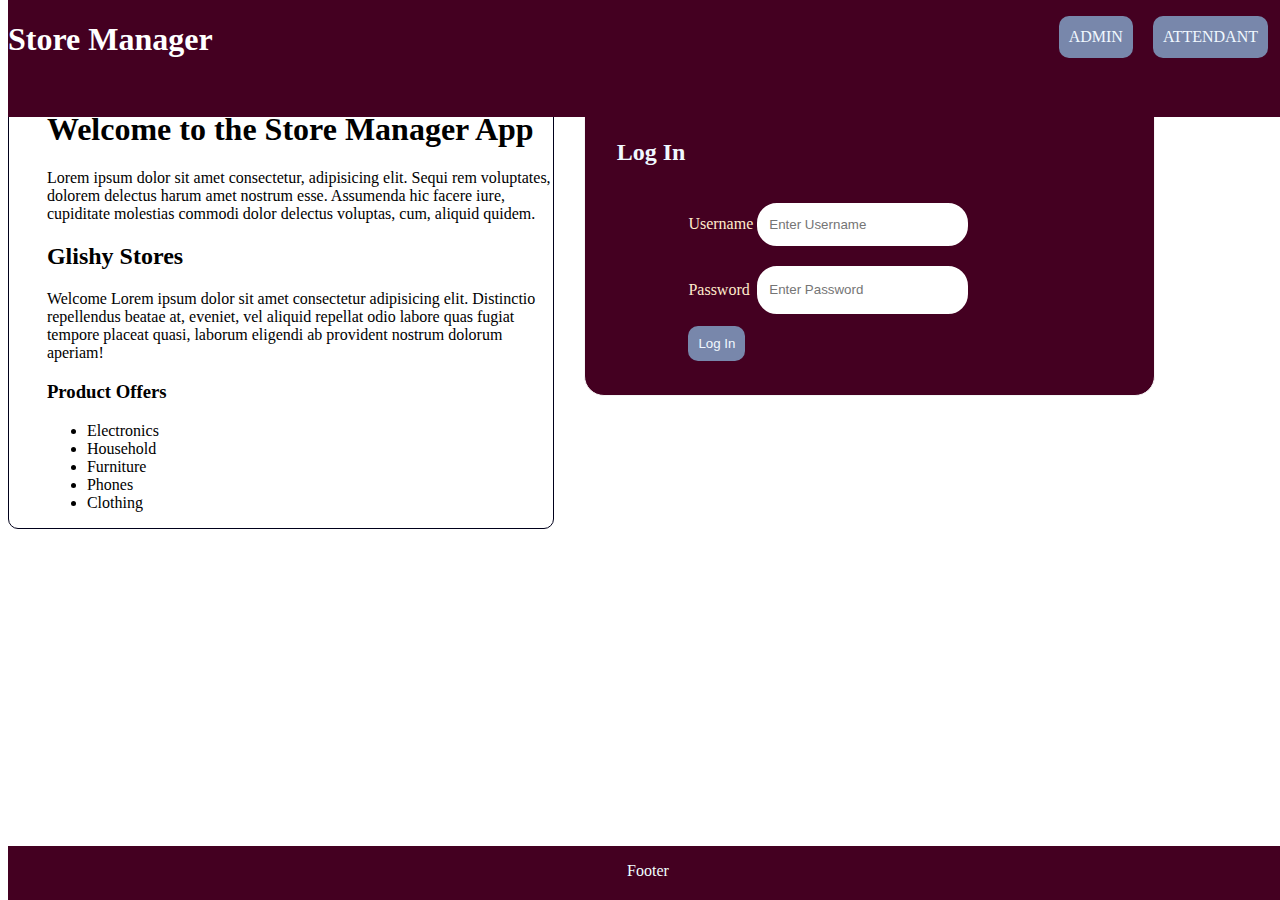
==== UI/index.html @ 7df56a82 "[Feature #161037378] Add few changes to button styling" ====
<!DOCTYPE html>
<html lang="en">

<head>
    <meta charset="UTF-8">
    <meta name="viewport" content="width=device-width, initial-scale=1.0">
    <meta http-equiv="X-UA-Compatible" content="ie=edge">
    <title>Store Manager App</title>
    <link rel="stylesheet" href="https://use.fontawesome.com/releases/v5.3.1/css/all.css" integrity="sha384-mzrmE5qonljUremFsqc01SB46JvROS7bZs3IO2EmfFsd15uHvIt+Y8vEf7N7fWAU"
        crossorigin="anonymous">
    <link rel="stylesheet" href="static/style.css">
    <link rel="stylesheet" href="static/main.css">
</head>

<body>
    <header>
        <div class="headnav">
            <div class="mytitle">
                <h1>Store Manager</h1>
            </div>
            <div class="menu-items">
                <ul>
                    <li><a class="button" href="home.html">Attendant</a></li>
                    <li><a class="button" href="admin.html">Admin</a></li>
                    <li><i class="fas fa-align-justify"></i></li>
                </ul>
            </div>
        </div>
    </header>
    <div class="bigland">
        <div class="landing">
            <h1>Welcome to the Store Manager App</h1>
            <p>
                Lorem ipsum dolor sit amet consectetur, adipisicing elit. Sequi rem voluptates, dolorem delectus harum
                amet nostrum esse. Assumenda hic facere iure, cupiditate molestias commodi dolor delectus voluptas,
                cum, aliquid quidem.
            </p>
            <h2>Glishy Stores</h2>
            <p>Welcome Lorem ipsum dolor sit amet consectetur adipisicing elit. Distinctio repellendus beatae at,
                eveniet, vel aliquid repellat odio labore quas fugiat tempore placeat quasi, laborum eligendi ab
                provident nostrum dolorum aperiam!</p>
            <h3>Product Offers</h3>
            <ul>
                <li>Electronics</li>
                <li>Household</li>
                <li>Furniture</li>
                <li>Phones</li>
                <li>Clothing</li>
            </ul>
        </div>
        <div class="container">
            <div class="login">
                <h2>Log In</h2><br>
                <form action="" method="post">
                    <table>
                        <tr>
                            <td><label for="name">Username</label></td>
                            <td><input type="text" placeholder="Enter Username"></td>
                        </tr>
                        <br>
                        <br>
                        <tr>
                            <td><label for="Password">Password</label></td>
                            <td><input type="password" placeholder="Enter Password"></td>
                        </tr>
                        <tr>
                            <td><button  class="button">Log In</button></td>
                        </tr>
                    </table>
                </form>
            </div>

        </div>
    </div>

    <footer class="myfooter">
        <p>Footer</p>
    </footer>


</body>

</html>
---- UI/static/style.css ----
form {
    display: inline-block;
}
 .login {
    margin: 0 auto;
    margin-top: 1%;
    padding-bottom: 10%;
    border: solid 1px black;
    width: 80%;
    border-radius: 20px;
    line-height: 1.5em;
    background-color: #440021;
    border-color: whitesmoke;
    background-attachment: fixed;
    color: blanchedalmond;
    padding: 5%;
    /* height: %; */
    position: relative;

} 
.big-stock {
    width: 100%;
    margin-top: 6%;
}
.stocktable {
    width: 80%;
    margin: 0 auto;

}
.stocktable table {
    width: 100%;
    height: 200px;
}
.stocktable table th {
    margin: 0 auto;
}
.stocktable tr:nth-child(even) {
    background: #dddddd;
}
.createproduct {
    float: right;
    width: 40%;
    border: 1px solid #440021;
    border-radius: 10px;
    background: #440021;
    color: white;
    padding: 20px;
    margin-left: 5%;
}
.createproduct input[type=text] {
    border-radius: 5px;
    width: 250 px;
    line-height: 1.5em;
}
.createproduct table {
    margin: 0 auto;
}
.createproduct table tr {
    margin: 5%;
}
.attendant i{
    font-size: 100px;
}
.admin-records i{
    font-size: 100px;
}
.avail-records i{
    font-size: 100px;
}
.admin-nav {
    display: grid;
    grid-template-columns: 30% 30% 30%; 
    grid-gap: 5%;
    /* margin-top: 10%; */
    margin-bottom: 10%;
    width: 90%;
    margin: 0 auto;
    margin-top: 10%;
}
.admin-nav a{
    color: white;
}
.bigattendant {
    width: 100%;
    margin: 0 auto;
    padding-right: 15%;
}
.attendant {
    height: 300px;
    padding: 20px;
    background: #440021;
    color: white;
    border: 1px solid #440021;
    border-radius: 10px;
    text-align: center;
}
.AttendantDetails {
    float: left;
    border: 1px solid #dddddd;
    /* padding: 10px; */
    width: 45%;
    margin-top: 10%;
    margin-left: 5%;
    border-radius: 10px;
    margin-bottom: 1%;

}
.AttendantDetails table{
    margin: 0 auto;
    border: 2px solid #dddddd;
    padding: 10px;
    width: 100%;
}
.AttendantDetails  table tr:nth-child(even) {
    background: #dddddd;
}
.createAttendant {
    /* margin: 0 auto; */
    width: 45%;
    float: right;
    border: 1px solid #440021;
    /* margin-top: 10%; */
    /* padding: 1%; */
    background: #440021;
    color: white;
    /* margin-right: 5%;     */
    border-radius: 10px;
    margin-top: 10%;
    /* margin-left: 5%; */
    border-radius: 10px;
    margin-bottom: 1%;

     
}
.createAttendant h2 {
    margin-left: 150px;
}
.createAttendant table {
    margin: 0 auto;
}
.createAttendant input[type=text], input[type=password] {
    /* margin: 0  auto; */
    border-radius: 10px;
    line-height: 1.5em;
    width: 100%;
    padding: 8px;
    margin: 2% 1% ;

}
.admin-records {
    height: 300px;
    padding: 20px;
    background: #440021;
    color: white;
    border: 1px solid #440021;
    border-radius: 10px;
    text-align: center;
}
.avail-records {
    height: 300px;
    padding: 20px;
    background: #440021;
    color: white;
    border: 1px solid #440021;
    border-radius: 10px;
    text-align: center;

}

/* .login {
    margin: 0 auto;
    margin-top: 1%;
    padding-bottom: 4%;
    border: solid 1px black;
    width: 80%;
    border-radius: 20px;
    line-height: 1.5em;
    background-color: #440021;
    border-color: whitesmoke;
    background-attachment: fixed;
    color: blanchedalmond;
    padding: 5%;
    height: 1000%;
} */
.login h1 {
    text-align: center;
}
.login input[type=text] {
    width: 100%;
    padding: 12px 20px;
    margin: 8px 0;
    display: inline-block;
    border: 1px solid #ccc;
    border-radius: 4px;
    box-sizing: border-box;
}
.button {
    padding: 10px;
    border-radius: 10px;
    background: #7887AB;
    color: aliceblue;
    border: none;
    list-style: none;
    text-decoration: none;
}
#savebtn {
    margin-top: 10px;
    float: right;
}
#savebtn a {
    text-decoration: none;
}
.login a {
    color: azure;
}
.record-container {
    width: 80%;
    margin-top: 10%;
}
.record-container h1 {
    /* margin: 0 auto; */
    margin-left: 10%;
}
.record-container table {
    /* margin: 0 auto; */
    margin-left: 10%;
    border: 1px solid #dddddd;
    padding: 10px;
    width: 100%;
}
.record-container table tr:nth-child(even) {
    background: #dddddd;
}
.record-container button {
    float: right;
    margin: 0 auto  
}
.record-container  a {
    float: right;
    margin-top: 10px;
    margin-left: 10px;
}
.filterattendant {
    margin: 0 auto;
    margin-left: 10%;
    margin-bottom: 3%;
    /* margin-top: 8%; */
}
.data label {
    text-shadow: 1em;
}
.data input {
    border-radius: 15%;
}
form {
    display: inline-block;
}
.login h2 {
    float: left;
    color: aliceblue;
}
.login input[type=text], .login input[type=password] {
    width: 100%;
    padding: 12px 20px;
    margin: 8px 0;
    display: inline-block;
    border: 1px solid #ccc;
    border-radius: 20px;
    box-sizing: border-box;
    padding-left: 10px;
    border: 2px solid white;
}
.logo a {
    color: azure;
}
.data label {
    text-shadow: 1em;
}
.data input {
    border-radius: 15%;
}
@media screen and (max-width: 1080px) {
    .headnav {
        position: fixed;
    }
    .bigland {
        margin-top: 15%;
    }
    .landing {
        padding: 10%
    }
    .container {
        width: 100%;
        height: 100%;
    }
    .login {
        width: 100%;
        padding-bottom: 10%;
    }
}
@media screen and (max-width: 768px) {
    .login {
        width: 100%;
        /* height: 100%; */
        /* margin-bottom: 10%; */
        padding-bottom: 20%;
        flex-direction: column;
    }
    .login input[type=text] {
        width: 100%;
    } 
    .record-container {
        margin-top: 15%
    }
}
@media screen and (max-width: 500px) {
    .login {
        width: 100%;
        flex-direction: column;
        margin-bottom: 15%;
    }
    .login input[type=text] {
        width: 100%;
    }
    .record-container {
        margin-top: 35%;
    }
}
---- UI/static/main.css ----
.headnav {
    display: flex;
    width: 100%;
    top: 0%;
    position: fixed;
    height: 13%;
    z-index: 1;
}
.mytitle {
    color: white;
    width: 50%;
    background: #440021;
    float: left;
}
.coverproduct {
    margin-top: 8%;
    width: 100%;
}
.newproduct {
    width: 50%;
    margin: 0 auto;
}
.category {
    margin-top: 0%;
    float: left;
    width: 20%;
    background: #440021;
    color: aliceblue;
    text-decoration: none;
    position: fixed;
    margin-right: 10%;
    padding-bottom: 14%;
    padding-right: 10px;
    padding-left: 15px;
    height: 100%
}

.category li {
    cursor: pointer;
    padding: 5px;
    text-decoration: none;
    color: aliceblue;
}
.category li a {
    text-decoration: none;
    color: aliceblue;
}
.category button a {
  text-decoration: none;
}
img {
    width: 100%;
}
.cart {
    font-size: 100px;
    margin: 0 auto;
}
.cart {
    padding-left: 30px;
}
.wrapper {
    display: grid;
    grid-template-columns: 200px 200px 200px 200px;
    grid-template-rows: 300px repeat(5, 1fr);
    grid-gap: 5%;
    grid-auto-rows: minmax(auto, 400px);
    /* margin-top: 1%; */
    overflow: scroll;
    width: 80%;
    margin-left: 25%;
    float: right;
    position: relative;
    height: 500px;
}
.search {
    text-align: center;
    position: relative;
    /* white-space: nowrap; */
    /* vertical-align: middle; */
    margin: 0 auto;
    margin-top: 6%;
    width: 100%;
    border-radius: 10px;

  
    /* height: 20px; */
}
.search input[type=text] {
    /* height: 20px;; */
   
}
.myprod {
    width: 100%;
    height: 40%;
    background: #7887AB;
    margin-right: 10%;
}
.bigland {
    display: flex;
    width: 100%;
    position: relative;
    /* height: 600px; */
    margin-top: 1%;
}
.menu-items {
    width: 50%;
    float: left;
    background: #440021;
    margin: 0 auto;
    position: relative;
    line-height: 1.4em;
}
.fa-align-justify {
    display: none;
}
.container {
    margin-top: 5.4%;
    height: 1%;
    float: right;
    width: 50%;
}
.menu-items li {
    float: right;
    list-style: none;
    text-decoration: none;
    /* padding-left: 5%;
    padding-bottom: 4%; */
    padding-right: 20px;
    cursor: pointer;
}
.landing {
    margin-top: 6%;
    width: 40%;
    float: left;
    border: 1px solid #00001A;
    border-radius: 10px;
    padding-left: 3%;
}
.mymodal {
    background: rgba(0, 0, 0, 0.5);
    display: block;
    height: 100%;
    top: 0;
    position: fixed;
    width: 100%;
    z-index: 1;
}
.sale-modal {
    background: rgba(0, 0, 0, 0.5);
    display: none;
    height: 100%;
    top: 0;
    position: fixed;
    width: 100%;
    z-index: 1;
}
.modal-content {
    width: 30%;
    background:white;
    margin: auto;
    margin-top: 15%;
    border: 2px solid whitesmoke;
    border-radius: 10px;
    color: black;
    z-index: 1;
    align-content: center;
}
.modal-content h2 {
    margin-left: 40px;
}
.sale-content {
    width: 30%;
    background: white;
    margin: auto;
    margin-top: 10%;
    border: 1px solid whitesmoke;
    border-radius: 10px;
    color: black;
    z-index: 1;
}
.sale-content input[type=text]{
 padding: 5px;
 border-radius: 10px;
}
.modal-content h3 {
    padding-left: 10px;
}
.close-modal {
    float: right;
    width: 1.5rem;
    line-height: 1.5rem;
    text-align: center;
    cursor: pointer;
    border-radius: 10px;
    background: burlywood;
}
.display-modal {
    opacity: 1;
    visibility: visible;
    transform: scale(1.0);
    transition: visibility 0s linear 0s, opacity 0.25s, transform
}
.myfooter {
    position: fixed;
    bottom: 0;
    width: 100%;
    height: 6%;
    background: #440021;
}
.myfooter p {
    text-align: center;
    color: azure;
}
.menu-items li a {
    display: inline-block;
    text-transform: uppercase;
    border-radius: 10px;
}
.menu-items input[type=text] {
    border-radius: 10px;
    height: 25px;
    width: 100%;
    margin-top: 10px;
}
.menu-items a {
    text-decoration: none;
}
.droplink {
    display: none;
    position: absolute;
    background: greenyellow;
    min-width: 20px;
    box-shadow: 0px 8px 16px 0px rgba(0, 0, 0, 0.2);
    z-index: 1;
}
.droplink a {
    padding: 10px 10px;
    text-decoration: none;
    display: block;
}
.droplink a:hover {
    background: thistle;
}
.droplink:hover .droplink {
    display: block;
}
.menu-items li a:hover .droplink {
    background: gray;
}

/* #mysearch {
    width: 300px;
    border-radius: 5px;
    position: fixed;
    margin-bottom: 5%;
} */
@media sreen and (maxwidth: 1024px) {
    .headnav {
        width: 100%;
        height: 50%;
    }
    .fa-align-justify {
        display: block;
    }
    .admin-nav {
        margin-top: 25%;
    }
}
@media screen and (max-width: 768px) {
    #primary {
        width: 100%;
    }
    #secondary {
        width: 100%;
        margin: 0;
    }
    .admin-nav {
        margin-top: 15%;
    }
    .fa-align-justify {
        display: block;
    }
    .container {
        margin-top: 10%;
        align-self: center;
    }
    .headnav {
        width: 100%;
        height: 100%;
    }
    .menu-items {
        height: 10%;
    }
    .mytitle {
        height: 10%;
    }
}
@media screen and (max-width: 1080px) {
    .bigland {
        margin: 0 auto;
    }
    .category {
        width: 20%;
    }
    .wrapper {
        margin-top: 15%;
        display: grid;
        grid-template-columns: 200px 200px 200px;
        height: 1100px;
    }
    /* .menu-items li {
        display: none;
    } */
}
@media screen and (max-width: 768px) {
    .big-stock {
        margin-top: 15%;
    }
    .stockatable {
        width: 100%;
    }
    .category {
        width: 20%;
    }
    .wrapper {
        display: grid;
        grid-template-columns: 200px 200px;
        height: 800px;;
    }
    .bigland {
        flex-direction: column;
        margin-top: 10%;
    }
    .landing {
        width: 100%;
    }
    /* #mysearch {
        margin-bottom: 5%;
    } */
}

@media screen and (max-width: 500px) {
    .big-stock {
        margin-top: 35%;
    }
    .admin-nav {
        margin-top: 25%;
    }
    .stockatable {
        width: 100%;
    }
    .admin-records {
        width: 100%;
        flex-direction: column;
    }
    .admin-nav {
        width: 100%;
        flex-direction: column;
    }
    .avail-records {
        width: 100%;
        flex-direction: column;
    }
    .attendant {
        width: 100%;
        flex-direction: column
    }
    .search {
        display: none;
    }
    .bigland {
        flex-direction: column;
    }
    .wrapper {
        flex-direction: column;
        width: 100%;
        display: grid;
        grid-template-columns: 200px;
    }
    .myprod {
        width: 100%;
    }
    .landing {
        width: 100%;
    }
    .modal-content {
        width: 100%;
    }
    .category {
        position: relative;
        width: 100%;
        height: 150px;

        margin-top: 1%;

    }
    .category li {
        padding: 0;
    }
    .headnav {
        width: 100%;
    }
    .fa-align-justify {
        display: block;
    }
    .container {
        float: left;
        margin: auto;
        width: 100%;
    }
    .mytitle {
        width: 100%;
    }
    .menu-items {
        display: none;
    }
    .bigland {
        margin-top: 20%;
        flex-direction: column;
        width: 100%;
    }
    .landing {
        width: 100%;
    }
    .headnav {
        width: 100%;
        height: 165%;
    }
}
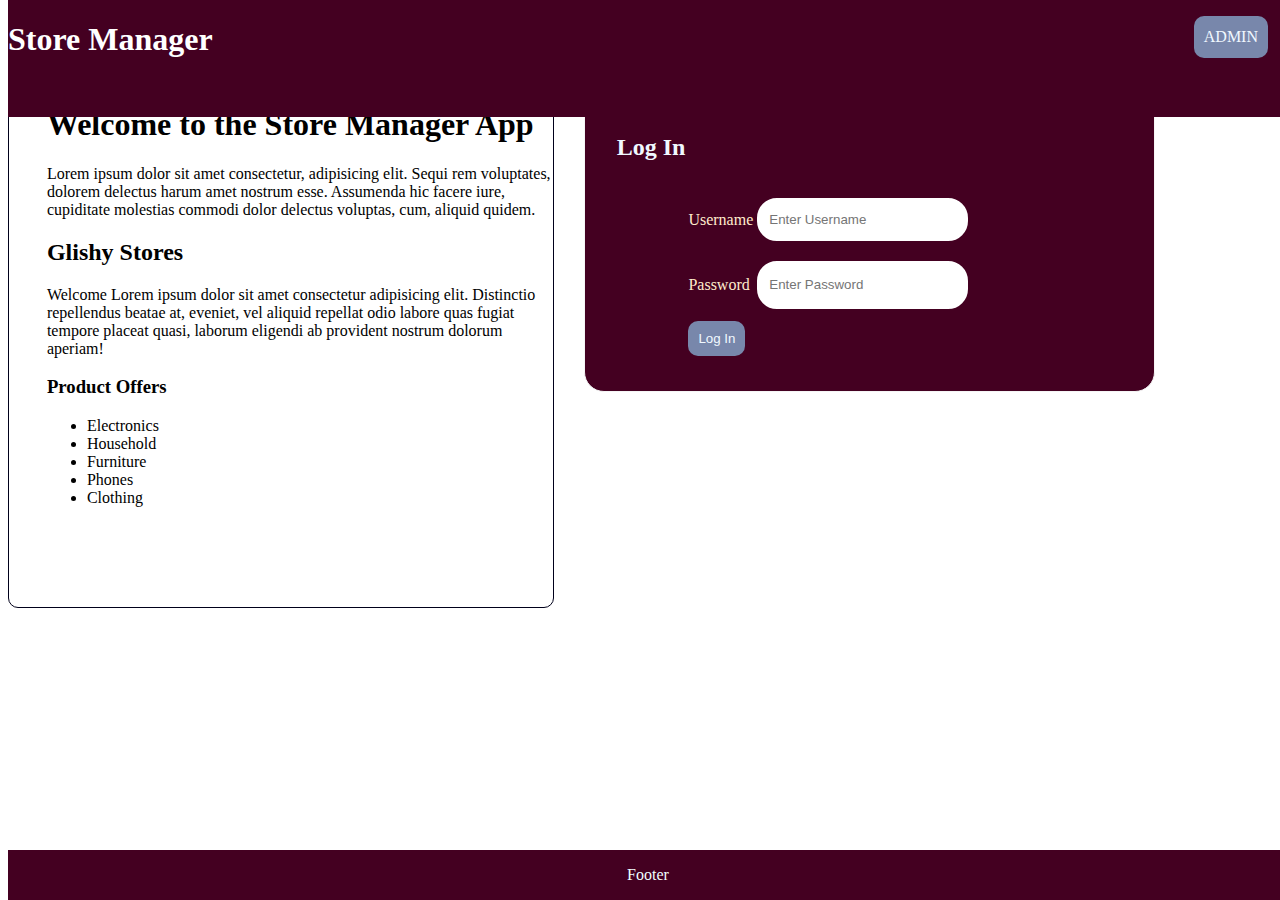
==== commit db988ab1: "Merge pull request #2 from Arusey/ft-login-landing-page-161037174" ====
--- a/UI/index.html
+++ b/UI/index.html
@@ -20,7 +20,6 @@
             </div>
             <div class="menu-items">
                 <ul>
-                    <li><a class="button" href="home.html">Attendant</a></li>
                     <li><a class="button" href="admin.html">Admin</a></li>
                     <li><i class="fas fa-align-justify"></i></li>
                 </ul>
--- a/UI/static/style.css
+++ b/UI/static/style.css
@@ -71,19 +71,8 @@
     display: grid;
     grid-template-columns: 30% 30% 30%; 
     grid-gap: 5%;
-    /* margin-top: 10%; */
+    margin-top: 10%;
     margin-bottom: 10%;
-    width: 90%;
-    margin: 0 auto;
-    margin-top: 10%;
-}
-.admin-nav a{
-    color: white;
-}
-.bigattendant {
-    width: 100%;
-    margin: 0 auto;
-    padding-right: 15%;
 }
 .attendant {
     height: 300px;
@@ -100,52 +89,31 @@
     /* padding: 10px; */
     width: 45%;
     margin-top: 10%;
-    margin-left: 5%;
-    border-radius: 10px;
-    margin-bottom: 1%;
-
 }
 .AttendantDetails table{
     margin: 0 auto;
-    border: 2px solid #dddddd;
-    padding: 10px;
-    width: 100%;
-}
-.AttendantDetails  table tr:nth-child(even) {
-    background: #dddddd;
+    border: 1px solid #dddddd;
+    padding: 10px;
+    width: 100%;
 }
 .createAttendant {
-    /* margin: 0 auto; */
+    margin: 0 auto;
     width: 45%;
     float: right;
     border: 1px solid #440021;
-    /* margin-top: 10%; */
-    /* padding: 1%; */
-    background: #440021;
-    color: white;
-    /* margin-right: 5%;     */
-    border-radius: 10px;
-    margin-top: 10%;
-    /* margin-left: 5%; */
-    border-radius: 10px;
-    margin-bottom: 1%;
-
+    margin-top: 10%;
+    padding: 10px;
+    background: #440021;
+    color: white;
+    /* margin-right: 5%; */
+    border-radius: 10px;
      
 }
-.createAttendant h2 {
-    margin-left: 150px;
-}
-.createAttendant table {
-    margin: 0 auto;
-}
 .createAttendant input[type=text], input[type=password] {
-    /* margin: 0  auto; */
-    border-radius: 10px;
-    line-height: 1.5em;
-    width: 100%;
-    padding: 8px;
-    margin: 2% 1% ;
-
+    margin: 0  auto;
+    border-radius: 10px;
+    line-height: 1.5em;
+    width: 100%;
 }
 .admin-records {
     height: 300px;
@@ -200,8 +168,6 @@
     background: #7887AB;
     color: aliceblue;
     border: none;
-    list-style: none;
-    text-decoration: none;
 }
 #savebtn {
     margin-top: 10px;
@@ -214,38 +180,19 @@
     color: azure;
 }
 .record-container {
-    width: 80%;
+    width: 100%;
     margin-top: 10%;
 }
 .record-container h1 {
-    /* margin: 0 auto; */
-    margin-left: 10%;
+    margin: 0 auto;
 }
 .record-container table {
-    /* margin: 0 auto; */
-    margin-left: 10%;
+    margin: 0 auto;
     border: 1px solid #dddddd;
     padding: 10px;
     width: 100%;
 }
-.record-container table tr:nth-child(even) {
-    background: #dddddd;
-}
-.record-container button {
-    float: right;
-    margin: 0 auto  
-}
-.record-container  a {
-    float: right;
-    margin-top: 10px;
-    margin-left: 10px;
-}
-.filterattendant {
-    margin: 0 auto;
-    margin-left: 10%;
-    margin-bottom: 3%;
-    /* margin-top: 8%; */
-}
+
 .data label {
     text-shadow: 1em;
 }
--- a/UI/static/main.css
+++ b/UI/static/main.css
@@ -14,14 +14,9 @@
 }
 .coverproduct {
     margin-top: 8%;
-    width: 100%;
-}
-.newproduct {
-    width: 50%;
-    margin: 0 auto;
 }
 .category {
-    margin-top: 0%;
+    margin-top: 5%;
     float: left;
     width: 20%;
     background: #440021;
@@ -33,6 +28,7 @@
     padding-right: 10px;
     padding-left: 15px;
     height: 100%
+
 }
 
 .category li {
@@ -45,14 +41,11 @@
     text-decoration: none;
     color: aliceblue;
 }
-.category button a {
-  text-decoration: none;
-}
 img {
     width: 100%;
 }
 .cart {
-    font-size: 100px;
+    font-size: 100px; 
     margin: 0 auto;
 }
 .cart {
@@ -64,7 +57,7 @@
     grid-template-rows: 300px repeat(5, 1fr);
     grid-gap: 5%;
     grid-auto-rows: minmax(auto, 400px);
-    /* margin-top: 1%; */
+    margin-top: 7%;
     overflow: scroll;
     width: 80%;
     margin-left: 25%;
@@ -72,23 +65,6 @@
     position: relative;
     height: 500px;
 }
-.search {
-    text-align: center;
-    position: relative;
-    /* white-space: nowrap; */
-    /* vertical-align: middle; */
-    margin: 0 auto;
-    margin-top: 6%;
-    width: 100%;
-    border-radius: 10px;
-
-  
-    /* height: 20px; */
-}
-.search input[type=text] {
-    /* height: 20px;; */
-   
-}
 .myprod {
     width: 100%;
     height: 40%;
@@ -99,8 +75,7 @@
     display: flex;
     width: 100%;
     position: relative;
-    /* height: 600px; */
-    margin-top: 1%;
+    height: 600px;
 }
 .menu-items {
     width: 50%;
@@ -156,31 +131,23 @@
 }
 .modal-content {
     width: 30%;
-    background:white;
+    background: brown;
     margin: auto;
     margin-top: 15%;
-    border: 2px solid whitesmoke;
-    border-radius: 10px;
-    color: black;
-    z-index: 1;
-    align-content: center;
-}
-.modal-content h2 {
-    margin-left: 40px;
+    border: 1px solid whitesmoke;
+    border-radius: 10px;
+    color: white;
+    z-index: 1;
 }
 .sale-content {
     width: 30%;
-    background: white;
+    background: brown;
     margin: auto;
-    margin-top: 10%;
+    margin-top: 15%;
     border: 1px solid whitesmoke;
     border-radius: 10px;
-    color: black;
-    z-index: 1;
-}
-.sale-content input[type=text]{
- padding: 5px;
- border-radius: 10px;
+    color: white;
+    z-index: 1;
 }
 .modal-content h3 {
     padding-left: 10px;
@@ -204,7 +171,6 @@
     position: fixed;
     bottom: 0;
     width: 100%;
-    height: 6%;
     background: #440021;
 }
 .myfooter p {
@@ -247,13 +213,19 @@
 .menu-items li a:hover .droplink {
     background: gray;
 }
-
-/* #mysearch {
+.search {
+    text-align: center;
+    position: relative;
+    white-space: nowrap;
+    vertical-align: middle;
+    padding: 10px;
+}
+#mysearch {
     width: 300px;
     border-radius: 5px;
     position: fixed;
     margin-bottom: 5%;
-} */
+}
 @media sreen and (maxwidth: 1024px) {
     .headnav {
         width: 100%;
@@ -334,9 +306,9 @@
     .landing {
         width: 100%;
     }
-    /* #mysearch {
+    #mysearch {
         margin-bottom: 5%;
-    } */
+    }
 }
 
 @media screen and (max-width: 500px) {
@@ -392,7 +364,7 @@
         height: 150px;
 
         margin-top: 1%;
-
+    
     }
     .category li {
         padding: 0;
@@ -427,3 +399,4 @@
         height: 165%;
     }
 }
+
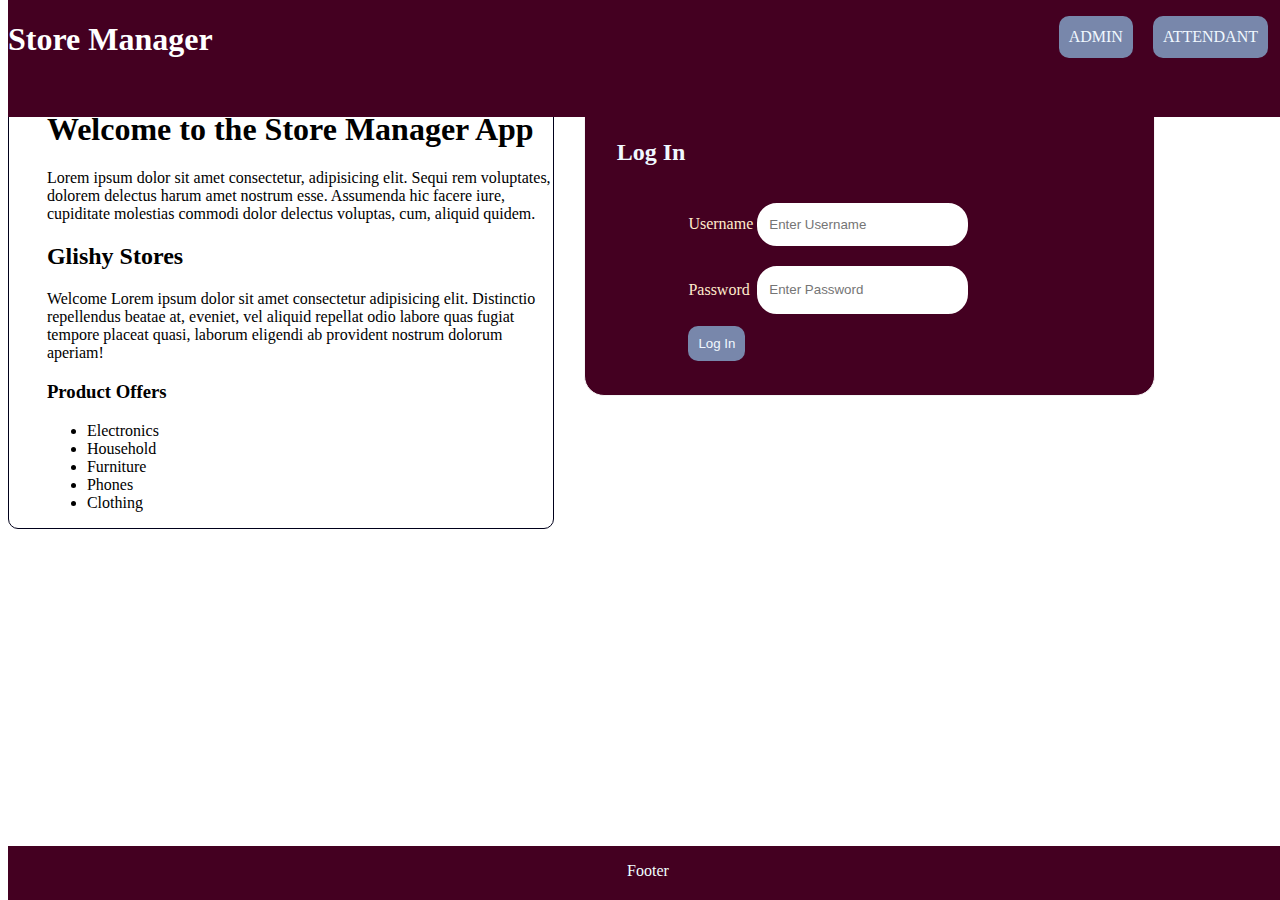
==== commit 0ad5db0e: "Merge pull request #11 from Arusey/ft-admin-sales-records-161037378" ====
--- a/UI/index.html
+++ b/UI/index.html
@@ -20,6 +20,7 @@
             </div>
             <div class="menu-items">
                 <ul>
+                    <li><a class="button" href="home.html">Attendant</a></li>
                     <li><a class="button" href="admin.html">Admin</a></li>
                     <li><i class="fas fa-align-justify"></i></li>
                 </ul>
@@ -63,7 +64,7 @@
                             <td><input type="password" placeholder="Enter Password"></td>
                         </tr>
                         <tr>
-                            <td><button  class="button">Log In</button></td>
+                            <td><button class="button">Log In</button></td>
                         </tr>
                     </table>
                 </form>
--- a/UI/static/style.css
+++ b/UI/static/style.css
@@ -1,7 +1,8 @@
 form {
     display: inline-block;
 }
- .login {
+
+.login {
     margin: 0 auto;
     margin-top: 1%;
     padding-bottom: 10%;
@@ -14,29 +15,32 @@
     background-attachment: fixed;
     color: blanchedalmond;
     padding: 5%;
-    /* height: %; */
     position: relative;
-
-} 
+}
+
 .big-stock {
     width: 100%;
     margin-top: 6%;
 }
+
 .stocktable {
     width: 80%;
     margin: 0 auto;
-
-}
+}
+
 .stocktable table {
     width: 100%;
     height: 200px;
 }
+
 .stocktable table th {
     margin: 0 auto;
 }
+
 .stocktable tr:nth-child(even) {
     background: #dddddd;
 }
+
 .createproduct {
     float: right;
     width: 40%;
@@ -47,33 +51,53 @@
     padding: 20px;
     margin-left: 5%;
 }
+
 .createproduct input[type=text] {
     border-radius: 5px;
     width: 250 px;
     line-height: 1.5em;
 }
+
 .createproduct table {
     margin: 0 auto;
 }
+
 .createproduct table tr {
     margin: 5%;
 }
-.attendant i{
+
+.attendant i {
     font-size: 100px;
 }
-.admin-records i{
+
+.admin-records i {
     font-size: 100px;
 }
-.avail-records i{
+
+.avail-records i {
     font-size: 100px;
 }
+
 .admin-nav {
     display: grid;
-    grid-template-columns: 30% 30% 30%; 
+    grid-template-columns: 30% 30% 30%;
     grid-gap: 5%;
+    margin-bottom: 10%;
+    width: 90%;
+    margin: 0 auto;
     margin-top: 10%;
-    margin-bottom: 10%;
-}
+}
+
+.admin-nav a {
+    color: white;
+}
+
+.bigattendant {
+    width: 100%;
+    margin: 0 auto;
+    padding-right: 15%;
+}
+
 .attendant {
     height: 300px;
     padding: 20px;
@@ -83,38 +107,56 @@
     border-radius: 10px;
     text-align: center;
 }
+
 .AttendantDetails {
     float: left;
     border: 1px solid #dddddd;
-    /* padding: 10px; */
     width: 45%;
     margin-top: 10%;
-}
-.AttendantDetails table{
-    margin: 0 auto;
-    border: 1px solid #dddddd;
+    margin-left: 5%;
+    border-radius: 10px;
+    margin-bottom: 1%;
+}
+
+.AttendantDetails table {
+    margin: 0 auto;
+    border: 2px solid #dddddd;
     padding: 10px;
     width: 100%;
 }
+
+.AttendantDetails table tr:nth-child(even) {
+    background: #dddddd;
+}
+
 .createAttendant {
-    margin: 0 auto;
     width: 45%;
     float: right;
     border: 1px solid #440021;
+    background: #440021;
+    color: white;
+    border-radius: 10px;
     margin-top: 10%;
-    padding: 10px;
-    background: #440021;
-    color: white;
-    /* margin-right: 5%; */
-    border-radius: 10px;
-     
-}
+    border-radius: 10px;
+    margin-bottom: 1%;
+}
+
+.createAttendant h2 {
+    margin-left: 150px;
+}
+
+.createAttendant table {
+    margin: 0 auto;
+}
+
 .createAttendant input[type=text], input[type=password] {
-    margin: 0  auto;
     border-radius: 10px;
     line-height: 1.5em;
     width: 100%;
-}
+    padding: 8px;
+    margin: 2% 1%;
+}
+
 .admin-records {
     height: 300px;
     padding: 20px;
@@ -124,6 +166,7 @@
     border-radius: 10px;
     text-align: center;
 }
+
 .avail-records {
     height: 300px;
     padding: 20px;
@@ -132,27 +175,11 @@
     border: 1px solid #440021;
     border-radius: 10px;
     text-align: center;
-
-}
-
-/* .login {
-    margin: 0 auto;
-    margin-top: 1%;
-    padding-bottom: 4%;
-    border: solid 1px black;
-    width: 80%;
-    border-radius: 20px;
-    line-height: 1.5em;
-    background-color: #440021;
-    border-color: whitesmoke;
-    background-attachment: fixed;
-    color: blanchedalmond;
-    padding: 5%;
-    height: 1000%;
-} */
+}
 .login h1 {
     text-align: center;
 }
+
 .login input[type=text] {
     width: 100%;
     padding: 12px 20px;
@@ -162,50 +189,85 @@
     border-radius: 4px;
     box-sizing: border-box;
 }
+
 .button {
     padding: 10px;
     border-radius: 10px;
     background: #7887AB;
     color: aliceblue;
     border: none;
-}
+    list-style: none;
+    text-decoration: none;
+}
+
 #savebtn {
     margin-top: 10px;
     float: right;
 }
+
 #savebtn a {
     text-decoration: none;
 }
+
 .login a {
     color: azure;
 }
+
 .record-container {
-    width: 100%;
+    width: 80%;
     margin-top: 10%;
 }
+
 .record-container h1 {
-    margin: 0 auto;
-}
+
+    margin-left: 10%;
+}
+
 .record-container table {
-    margin: 0 auto;
+    margin-left: 10%;
     border: 1px solid #dddddd;
     padding: 10px;
     width: 100%;
 }
 
+.record-container table tr:nth-child(even) {
+    background: #dddddd;
+}
+
+.record-container button {
+    float: right;
+    margin: 0 auto
+}
+
+.record-container a {
+    float: right;
+    margin-top: 10px;
+    margin-left: 10px;
+}
+
+.filterattendant {
+    margin: 0 auto;
+    margin-left: 10%;
+    margin-bottom: 3%;
+}
+
 .data label {
     text-shadow: 1em;
 }
+
 .data input {
     border-radius: 15%;
 }
+
 form {
     display: inline-block;
 }
+
 .login h2 {
     float: left;
     color: aliceblue;
 }
+
 .login input[type=text], .login input[type=password] {
     width: 100%;
     padding: 12px 20px;
@@ -217,15 +279,19 @@
     padding-left: 10px;
     border: 2px solid white;
 }
+
 .logo a {
     color: azure;
 }
+
 .data label {
     text-shadow: 1em;
 }
+
 .data input {
     border-radius: 15%;
 }
+
 @media screen and (max-width: 1080px) {
     .headnav {
         position: fixed;
@@ -245,21 +311,21 @@
         padding-bottom: 10%;
     }
 }
+
 @media screen and (max-width: 768px) {
     .login {
         width: 100%;
-        /* height: 100%; */
-        /* margin-bottom: 10%; */
         padding-bottom: 20%;
         flex-direction: column;
     }
     .login input[type=text] {
         width: 100%;
-    } 
+    }
     .record-container {
         margin-top: 15%
     }
 }
+
 @media screen and (max-width: 500px) {
     .login {
         width: 100%;
--- a/UI/static/main.css
+++ b/UI/static/main.css
@@ -6,17 +6,26 @@
     height: 13%;
     z-index: 1;
 }
+
 .mytitle {
     color: white;
     width: 50%;
     background: #440021;
     float: left;
 }
+
 .coverproduct {
     margin-top: 8%;
-}
+    width: 100%;
+}
+
+.newproduct {
+    width: 50%;
+    margin: 0 auto;
+}
+
 .category {
-    margin-top: 5%;
+    margin-top: 0%;
     float: left;
     width: 20%;
     background: #440021;
@@ -28,7 +37,6 @@
     padding-right: 10px;
     padding-left: 15px;
     height: 100%
-
 }
 
 .category li {
@@ -37,27 +45,35 @@
     text-decoration: none;
     color: aliceblue;
 }
+
 .category li a {
     text-decoration: none;
     color: aliceblue;
 }
+
+.category button a {
+    text-decoration: none;
+}
+
 img {
     width: 100%;
 }
+
 .cart {
-    font-size: 100px; 
+    font-size: 100px;
     margin: 0 auto;
 }
+
 .cart {
     padding-left: 30px;
 }
+
 .wrapper {
     display: grid;
     grid-template-columns: 200px 200px 200px 200px;
     grid-template-rows: 300px repeat(5, 1fr);
     grid-gap: 5%;
     grid-auto-rows: minmax(auto, 400px);
-    margin-top: 7%;
     overflow: scroll;
     width: 80%;
     margin-left: 25%;
@@ -65,18 +81,30 @@
     position: relative;
     height: 500px;
 }
+
+.search {
+    text-align: center;
+    position: relative;
+    margin: 0 auto;
+    margin-top: 6%;
+    width: 100%;
+    border-radius: 10px;
+}
+
 .myprod {
     width: 100%;
     height: 40%;
     background: #7887AB;
     margin-right: 10%;
 }
+
 .bigland {
     display: flex;
     width: 100%;
     position: relative;
-    height: 600px;
-}
+    margin-top: 1%;
+}
+
 .menu-items {
     width: 50%;
     float: left;
@@ -85,24 +113,26 @@
     position: relative;
     line-height: 1.4em;
 }
+
 .fa-align-justify {
     display: none;
 }
+
 .container {
     margin-top: 5.4%;
     height: 1%;
     float: right;
     width: 50%;
 }
+
 .menu-items li {
     float: right;
     list-style: none;
     text-decoration: none;
-    /* padding-left: 5%;
-    padding-bottom: 4%; */
     padding-right: 20px;
     cursor: pointer;
 }
+
 .landing {
     margin-top: 6%;
     width: 40%;
@@ -111,6 +141,7 @@
     border-radius: 10px;
     padding-left: 3%;
 }
+
 .mymodal {
     background: rgba(0, 0, 0, 0.5);
     display: block;
@@ -120,6 +151,7 @@
     width: 100%;
     z-index: 1;
 }
+
 .sale-modal {
     background: rgba(0, 0, 0, 0.5);
     display: none;
@@ -129,29 +161,43 @@
     width: 100%;
     z-index: 1;
 }
+
 .modal-content {
     width: 30%;
-    background: brown;
+    background: white;
     margin: auto;
     margin-top: 15%;
-    border: 1px solid whitesmoke;
-    border-radius: 10px;
-    color: white;
-    z-index: 1;
-}
+    border: 2px solid whitesmoke;
+    border-radius: 10px;
+    color: black;
+    z-index: 1;
+    align-content: center;
+}
+
+.modal-content h2 {
+    margin-left: 40px;
+}
+
 .sale-content {
     width: 30%;
-    background: brown;
+    background: white;
     margin: auto;
-    margin-top: 15%;
+    margin-top: 10%;
     border: 1px solid whitesmoke;
     border-radius: 10px;
-    color: white;
-    z-index: 1;
-}
+    color: black;
+    z-index: 1;
+}
+
+.sale-content input[type=text] {
+    padding: 5px;
+    border-radius: 10px;
+}
+
 .modal-content h3 {
     padding-left: 10px;
 }
+
 .close-modal {
     float: right;
     width: 1.5rem;
@@ -161,36 +207,44 @@
     border-radius: 10px;
     background: burlywood;
 }
+
 .display-modal {
     opacity: 1;
     visibility: visible;
     transform: scale(1.0);
     transition: visibility 0s linear 0s, opacity 0.25s, transform
 }
+
 .myfooter {
     position: fixed;
     bottom: 0;
     width: 100%;
+    height: 6%;
     background: #440021;
 }
+
 .myfooter p {
     text-align: center;
     color: azure;
 }
+
 .menu-items li a {
     display: inline-block;
     text-transform: uppercase;
     border-radius: 10px;
 }
+
 .menu-items input[type=text] {
     border-radius: 10px;
     height: 25px;
     width: 100%;
     margin-top: 10px;
 }
+
 .menu-items a {
     text-decoration: none;
 }
+
 .droplink {
     display: none;
     position: absolute;
@@ -199,33 +253,25 @@
     box-shadow: 0px 8px 16px 0px rgba(0, 0, 0, 0.2);
     z-index: 1;
 }
+
 .droplink a {
     padding: 10px 10px;
     text-decoration: none;
     display: block;
 }
+
 .droplink a:hover {
     background: thistle;
 }
+
 .droplink:hover .droplink {
     display: block;
 }
+
 .menu-items li a:hover .droplink {
     background: gray;
 }
-.search {
-    text-align: center;
-    position: relative;
-    white-space: nowrap;
-    vertical-align: middle;
-    padding: 10px;
-}
-#mysearch {
-    width: 300px;
-    border-radius: 5px;
-    position: fixed;
-    margin-bottom: 5%;
-}
+
 @media sreen and (maxwidth: 1024px) {
     .headnav {
         width: 100%;
@@ -238,6 +284,7 @@
         margin-top: 25%;
     }
 }
+
 @media screen and (max-width: 768px) {
     #primary {
         width: 100%;
@@ -267,6 +314,7 @@
         height: 10%;
     }
 }
+
 @media screen and (max-width: 1080px) {
     .bigland {
         margin: 0 auto;
@@ -280,10 +328,8 @@
         grid-template-columns: 200px 200px 200px;
         height: 1100px;
     }
-    /* .menu-items li {
-        display: none;
-    } */
-}
+}
+
 @media screen and (max-width: 768px) {
     .big-stock {
         margin-top: 15%;
@@ -297,7 +343,8 @@
     .wrapper {
         display: grid;
         grid-template-columns: 200px 200px;
-        height: 800px;;
+        height: 800px;
+        ;
     }
     .bigland {
         flex-direction: column;
@@ -305,9 +352,6 @@
     }
     .landing {
         width: 100%;
-    }
-    #mysearch {
-        margin-bottom: 5%;
     }
 }
 
@@ -362,9 +406,7 @@
         position: relative;
         width: 100%;
         height: 150px;
-
         margin-top: 1%;
-    
     }
     .category li {
         padding: 0;
@@ -398,5 +440,4 @@
         width: 100%;
         height: 165%;
     }
-}
-
+}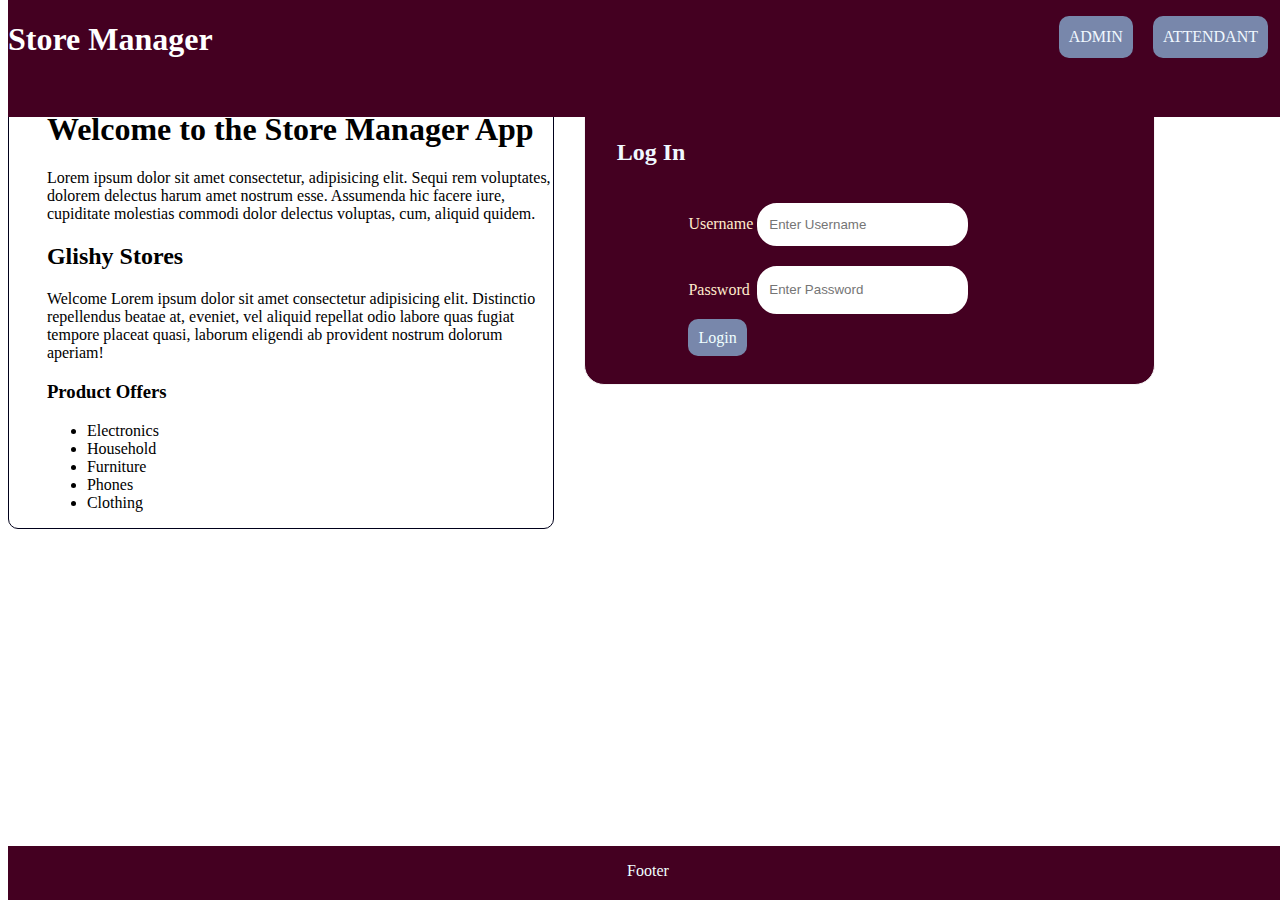
==== commit 5a47afc4: "[Feature 161037378] Add a link to login" ====
--- a/UI/index.html
+++ b/UI/index.html
@@ -64,7 +64,7 @@
                             <td><input type="password" placeholder="Enter Password"></td>
                         </tr>
                         <tr>
-                            <td><button class="button">Log In</button></td>
+                            <td><a class="button" href="attendant.html">Login</a>   </td>
                         </tr>
                     </table>
                 </form>
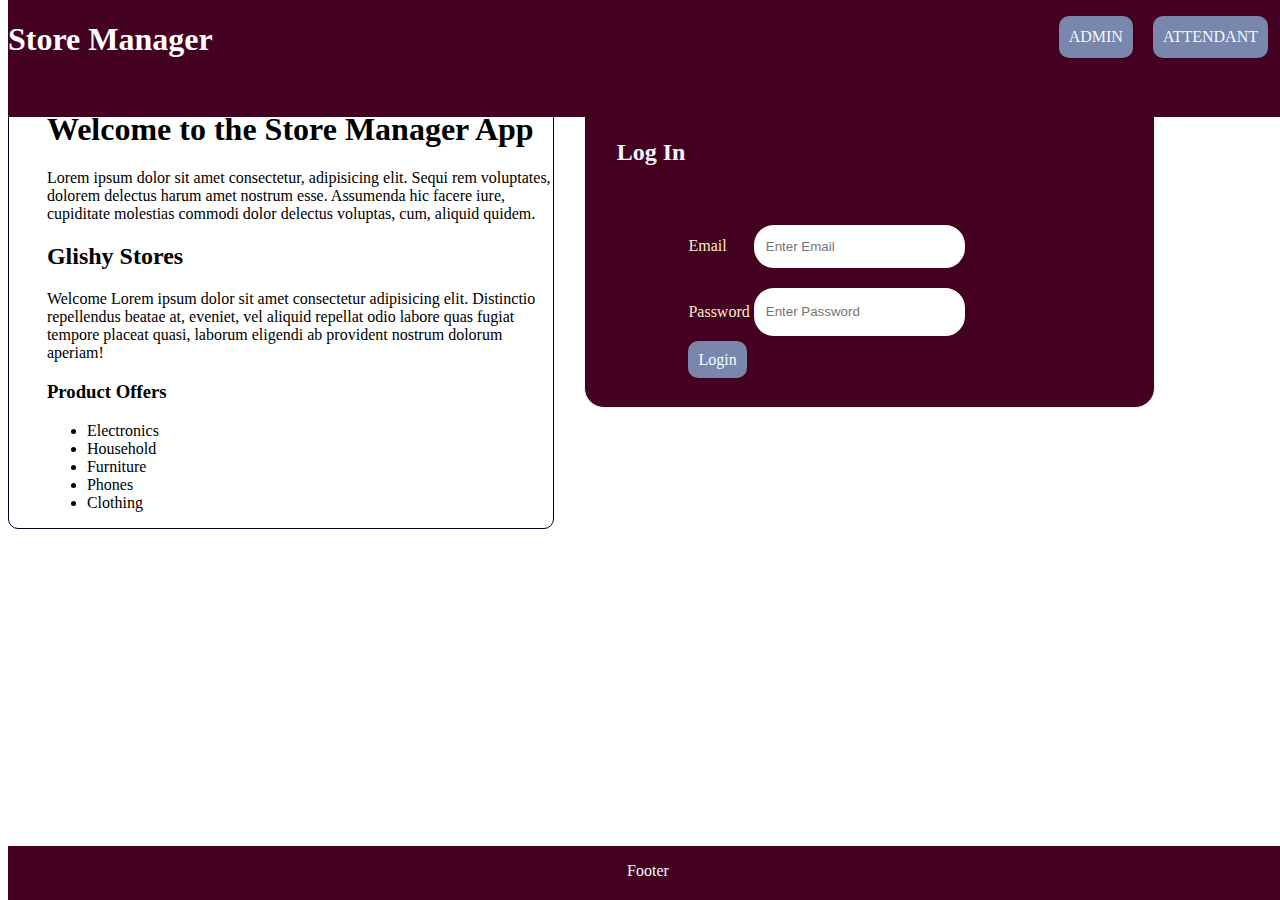
==== commit 8ef7661e: "[Feature #161862642]Add user login feature" ====
--- a/UI/index.html
+++ b/UI/index.html
@@ -16,7 +16,7 @@
     <header>
         <div class="headnav">
             <div class="mytitle">
-                <h1>Store Manager</h1>
+                <h1><a href="index.html"> Store Manager</a></h1>
             </div>
             <div class="menu-items">
                 <ul>
@@ -51,20 +51,22 @@
         <div class="container">
             <div class="login">
                 <h2>Log In</h2><br>
-                <form action="" method="post">
+                
+                <h5 id="message"></h5>
+                <form>
                     <table>
                         <tr>
-                            <td><label for="name">Username</label></td>
-                            <td><input type="text" placeholder="Enter Username"></td>
+                            <td><label for="name">Email</label></td>
+                            <td><input type="text" id="email" placeholder="Enter Email"></td>
                         </tr>
                         <br>
                         <br>
                         <tr>
                             <td><label for="Password">Password</label></td>
-                            <td><input type="password" placeholder="Enter Password"></td>
+                            <td><input type="password" id="password" placeholder="Enter Password"></td>
                         </tr>
                         <tr>
-                            <td><a class="button" href="attendant.html">Login</a>   </td>
+                            <td><a class="button" id="login" onclick="userLogin()" href="">Login</a>   </td>
                         </tr>
                     </table>
                 </form>
@@ -78,6 +80,8 @@
     </footer>
 
 
+
+    <script src="static/login.js"></script>
 </body>
 
 </html>--- a/UI/static/style.css
+++ b/UI/static/style.css
@@ -306,13 +306,36 @@
         width: 100%;
         height: 100%;
     }
+
     .login {
         width: 100%;
         padding-bottom: 10%;
     }
-}
-
-@media screen and (max-width: 768px) {
+    .bigattendant {
+        margin-top: 6%;
+    }
+        /* .bigattendant {
+            flex-direction: column;
+            font-size: 36px;
+            margin-top: 7%;
+        }
+        .AttendantDetails {
+            width: 100%;
+            margin: 0 auto;
+            /* margin-top: 20%; */
+        /* }
+        .AttendantDetails  table{
+            width: 100%;
+        }
+        .createAttendant {
+            width: 100%;
+            margin: 0 auto;
+            
+        }
+    } 
+    */
+
+ @media screen and (max-width: 768px) { 
     .login {
         width: 100%;
         padding-bottom: 20%;
@@ -325,8 +348,68 @@
         margin-top: 15%
     }
 }
-
+.bigattendant {
+    flex-direction: column;
+    font-size: 30px;
+}
+.AttendantDetails {
+    width: 100%;
+    margin: 0 auto;
+    margin-top: 10%;
+}
+.AttendantDetails  table{
+    width: 100%;
+}
+.createAttendant {
+    width: 100%;
+    margin: 0 auto;
+    
+}
+.createAttendant h2 {
+    margin: 0 auto;
+    float: left;  
+    margin-top: 4%;  
+
+}
+.createAttendant  table{
+    margin: 0 auto;
+}
+.createAttendant input[type=text], input[type=password]{
+    width: 150px;    
+    height: 20px;
+}
+footer {
+    display: none;
+}
 @media screen and (max-width: 500px) {
+    .bigattendant {
+        flex-direction: column;
+    }
+    .AttendantDetails {
+        width: 100%;
+        margin: 0 auto;
+        margin-top: 30%;
+    }
+    .AttendantDetails  table{
+        width: 100%;
+    }
+    .createAttendant {
+        width: 100%;
+        margin: 0 auto;
+        
+    }
+    .createAttendant h2 {
+        margin: 0 auto;
+        float: left;  
+        margin-top: 4%;  
+
+    }
+    .createAttendant  table{
+        margin: 0 auto;
+    }
+    .createAttendant input[type=text], input[type=password]{
+        width: 150px;    
+    }
     .login {
         width: 100%;
         flex-direction: column;
@@ -338,4 +421,7 @@
     .record-container {
         margin-top: 35%;
     }
+    footer {
+        display: none;
+    }
 }--- a/UI/static/main.css
+++ b/UI/static/main.css
@@ -12,6 +12,10 @@
     width: 50%;
     background: #440021;
     float: left;
+}
+.mytitle a  {
+    text-decoration: none;
+    color: white;
 }
 
 .coverproduct {
@@ -161,7 +165,25 @@
     width: 100%;
     z-index: 1;
 }
-
+.editmodal {
+    background: rgba(0, 0, 0, 0.5);
+    display: none;
+    height: 100%;
+    top: 0;
+    position: fixed;
+    width: 100%;
+    z-index: 1;
+}
+.edit-content {
+    width: 30%;
+    background: white;
+    margin: auto;
+    margin-top: 10%;
+    border: 1px solid whitesmoke;
+    border-radius: 10px;
+    color: black;
+    z-index: 1;
+}
 .modal-content {
     width: 30%;
     background: white;
@@ -275,13 +297,16 @@
 @media sreen and (maxwidth: 1024px) {
     .headnav {
         width: 100%;
-        height: 50%;
+        /* height: 50%; */
     }
     .fa-align-justify {
         display: block;
     }
     .admin-nav {
         margin-top: 25%;
+    }
+    .category {
+        margin-top: 20%;
     }
 }
 
@@ -436,6 +461,7 @@
     .landing {
         width: 100%;
     }
+    
     .headnav {
         width: 100%;
         height: 165%;
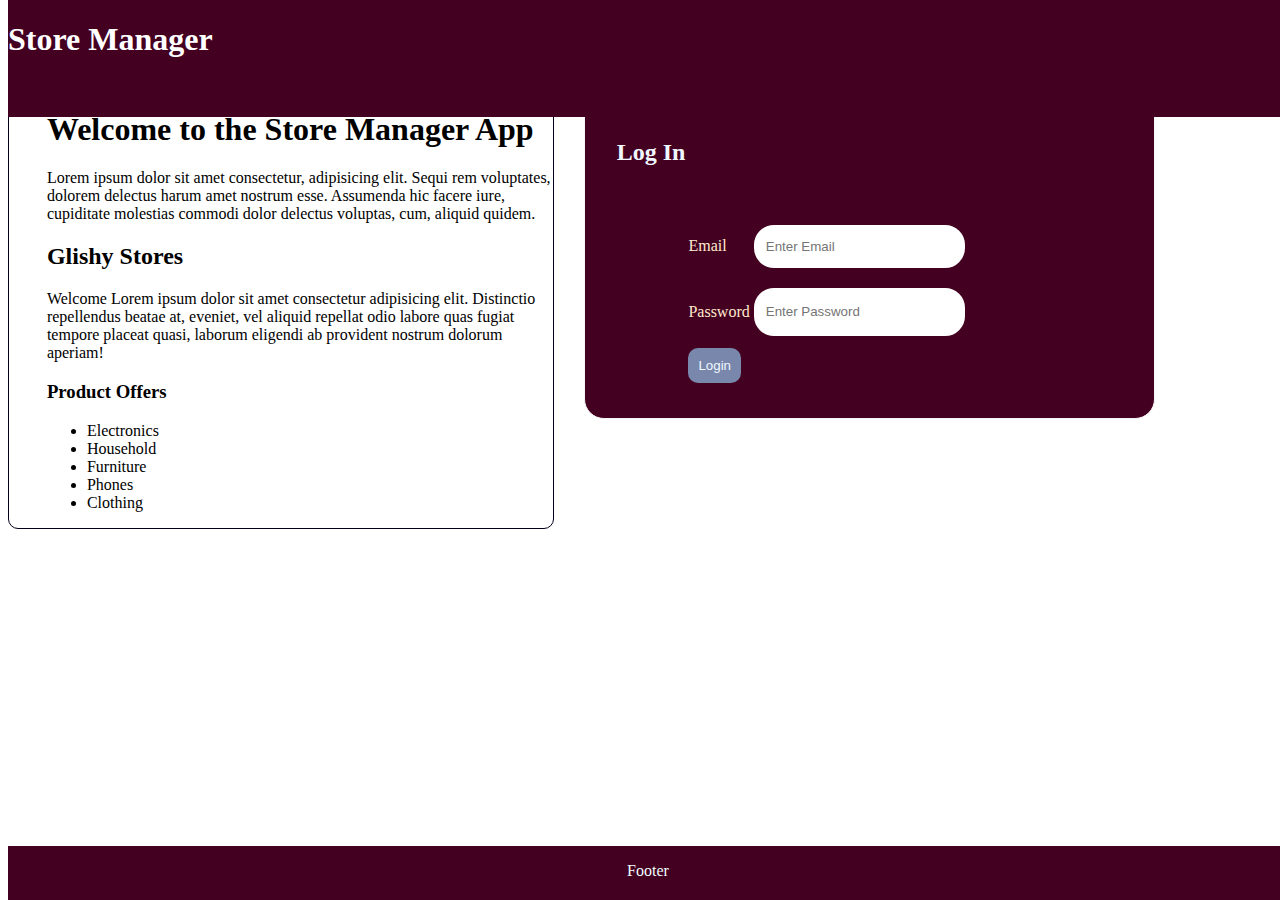
==== commit 892d29a9: "[Bug" ====
--- a/UI/index.html
+++ b/UI/index.html
@@ -20,8 +20,6 @@
             </div>
             <div class="menu-items">
                 <ul>
-                    <li><a class="button" href="home.html">Attendant</a></li>
-                    <li><a class="button" href="admin.html">Admin</a></li>
                     <li><i class="fas fa-align-justify"></i></li>
                 </ul>
             </div>
@@ -53,7 +51,7 @@
                 <h2>Log In</h2><br>
                 
                 <h5 id="message"></h5>
-                <form>
+                <form id="loginform">
                     <table>
                         <tr>
                             <td><label for="name">Email</label></td>
@@ -66,7 +64,7 @@
                             <td><input type="password" id="password" placeholder="Enter Password"></td>
                         </tr>
                         <tr>
-                            <td><a class="button" id="login" onclick="userLogin()" href="">Login</a>   </td>
+                            <td><button class="button" id="login" type="submit" href="">Login</button>   </td>
                         </tr>
                     </table>
                 </form>
@@ -82,6 +80,7 @@
 
 
     <script src="static/login.js"></script>
+    <script src="static/userRole.js"></script>
 </body>
 
 </html>--- a/UI/static/style.css
+++ b/UI/static/style.css
@@ -149,7 +149,7 @@
     margin: 0 auto;
 }
 
-.createAttendant input[type=text], input[type=password] {
+.createAttendant input[type=text],  input[type=email], input[type=password] {
     border-radius: 10px;
     line-height: 1.5em;
     width: 100%;
--- a/UI/static/main.css
+++ b/UI/static/main.css
@@ -75,7 +75,7 @@
 .wrapper {
     display: grid;
     grid-template-columns: 200px 200px 200px 200px;
-    grid-template-rows: 300px repeat(5, 1fr);
+    grid-template-rows: 300px repeat(5, 1fr); 
     grid-gap: 5%;
     grid-auto-rows: minmax(auto, 400px);
     overflow: scroll;
@@ -83,7 +83,7 @@
     margin-left: 25%;
     float: right;
     position: relative;
-    height: 500px;
+    height: 500px; 
 }
 
 .search {
@@ -98,6 +98,7 @@
 .myprod {
     width: 100%;
     height: 40%;
+    float: left;
     background: #7887AB;
     margin-right: 10%;
 }
@@ -188,16 +189,16 @@
     width: 30%;
     background: white;
     margin: auto;
-    margin-top: 15%;
+    margin-top: 10%;
     border: 2px solid whitesmoke;
     border-radius: 10px;
     color: black;
     z-index: 1;
-    align-content: center;
+    /* align-content: center; */
 }
 
 .modal-content h2 {
-    margin-left: 40px;
+    /* margin-left: 3px; */
 }
 
 .sale-content {
